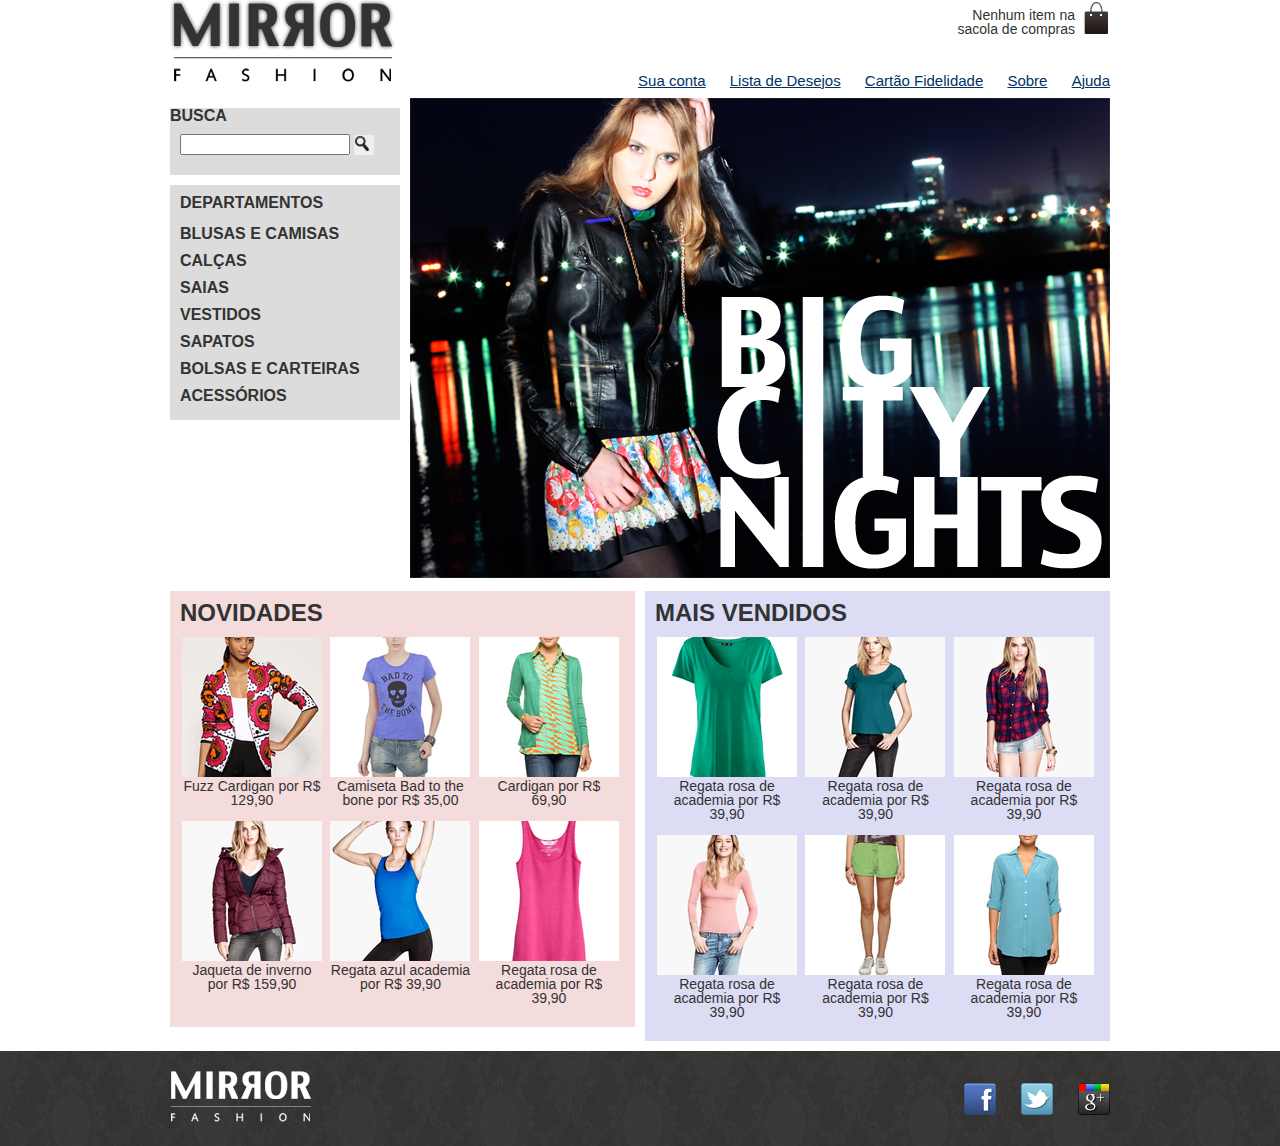
==== index.html @ b3b59325 "seletores, pseudo-classes e pseudo-elementos" ====
<!DOCTYPE html>
<html>
  <head>
    <meta charset="utf-8" />
    <title>Mirror Fashion</title>
    <link rel="stylesheet" href="css/reset.css" />
    <link rel="stylesheet" href="css/estilos.css" />
  </head>
  <body>
    <header class="container">
      <!--[if lt IE 9]>
        <script src="bower_components/html5shiv/dist/html5shiv.js"></script>
      <![endif]-->
      <h1><img src="img/logo.png" alt="Mirror Fashion" /></h1>
      <p class="sacola">Nenhum item na sacola de compras</p>
      <nav class="menu-opcoes">
        <ul>
          <li><a href="#">Sua conta</a></li>
          <li><a href="#">Lista de Desejos</a></li>
          <li><a href="#">Cartão Fidelidade</a></li>
          <li><a href="sobre.html">Sobre</a></li>
          <li><a href="#">Ajuda</a></li>
        </ul>
      </nav>
    </header>
    <div class="container destaque">
      <section class="busca">
        <h2>Busca</h2>
        <form>
          <input type="search" />
          <button>Buscar</button>
        </form>
      </section>
      <!-- fim .busca -->

      <section class="menu-departamentos">
        <h2>Departamentos</h2>
        <nav>
          <ul>
            <li><a href="#">Blusas e Camisas</a>
            <ul>
              <li><a href="#">Manga curta</a></li>
              <li><a href="#">Manga comprida</a></li>
              <li><a href="#">Camisa social</a></li>
              <li><a href="#">Camisa casual</a></li>
            </ul></li>
            <li><a href="#">Calças</a></li>
            <li><a href="#">Saias</a></li>
            <li><a href="#">Vestidos</a></li>
            <li><a href="#">Sapatos</a></li>
            <li><a href="#">Bolsas e Carteiras</a></li>
            <li><a href="#">Acessórios</a></li>
          </ul>
        </nav>
      </section>
      <!-- fim .menu-departamentos -->
      <section class="banner-destaque">
        <figure>
          <img src="img/destaque-home.png" alt="Promoção: Big City Night" />
        </figure>
      </section>
      <!-- fim .banner-destaque-->
    </div>
    <!-- fim .container .destaque-->
    <div class="container paineis">
      <!-- os paineis de novidades e mais vendidos entrarão aqui dentro -->
      <section class="painel novidades">
        <h2>Novidades</h2>
        <ol>
          <!-- primeiro produto-->
          <li>
            <a href="produto.html">
              <figure>
                <img src="img/produtos/miniatura1.png" alt="miniatura1" />
                <figcaption>Fuzz Cardigan por R$ 129,90</figcaption>
              </figure>
            </a>
          </li>
          <!-- fim do primeiro produto-->

          <!-- coloque mais produtos aqui! -->
          <li>
            <a href="produto.html">
              <figure>
                <img src="img/produtos/miniatura2.png" alt="miniatura2" />
                <figcaption>Camiseta Bad to the bone por R$ 35,00</figcaption>
              </figure>
            </a>
          </li>
          <li>
            <a href="produto.html">
              <figure>
                <img src="img/produtos/miniatura3.png" alt="miniatura3" />
                <figcaption>Cardigan por R$ 69,90</figcaption>
              </figure>
            </a>
          </li>
          <li>
            <a href="produto.html">
              <figure>
                <img src="img/produtos/miniatura4.png" alt="miniatura4" />
                <figcaption>Jaqueta de inverno por R$ 159,90</figcaption>
              </figure>
            </a>
          </li>
          <li>
            <a href="produto.html">
              <figure>
                <img src="img/produtos/miniatura5.png" alt="miniatura5" />
                <figcaption>Regata azul academia por R$ 39,90</figcaption>
              </figure>
            </a>
          </li>
          <li>
            <a href="produto.html">
              <figure>
                <img src="img/produtos/miniatura6.png" alt="miniatura6" />
                <figcaption>Regata rosa de academia por R$ 39,90</figcaption>
              </figure>
            </a>
          </li>
        </ol>
      </section>
      <section class="painel mais-vendidos">
        <h2>Mais Vendidos</h2>
        <ol>
          <!-- coloque vários produtos aqui-->
          <li>
            <a href="produto.html">
              <figure>
                <img src="img/produtos/miniatura7.png" alt="miniatura7" />
                <figcaption>Regata rosa de academia por R$ 39,90</figcaption>
              </figure>
            </a>
          </li>
          <li>
            <a href="produto.html">
              <figure>
                <img src="img/produtos/miniatura8.png" alt="miniatura8" />
                <figcaption>Regata rosa de academia por R$ 39,90</figcaption>
              </figure>
            </a>
          </li>
          <li>
            <a href="produto.html">
              <figure>
                <img src="img/produtos/miniatura9.png" alt="miniatura9" />
                <figcaption>Regata rosa de academia por R$ 39,90</figcaption>
              </figure>
            </a>
          </li>
          <li>
            <a href="produto.html">
              <figure>
                <img src="img/produtos/miniatura10.png" alt="miniatura10" />
                <figcaption>Regata rosa de academia por R$ 39,90</figcaption>
              </figure>
            </a>
          </li>
          <li>
            <a href="produto.html">
              <figure>
                <img src="img/produtos/miniatura11.png" alt="miniatura11" />
                <figcaption>Regata rosa de academia por R$ 39,90</figcaption>
              </figure>
            </a>
          </li>
          <li>
            <a href="produto.html">
              <figure>
                <img src="img/produtos/miniatura12.png" alt="miniatura12" />
                <figcaption>Regata rosa de academia por R$ 39,90</figcaption>
              </figure>
            </a>
          </li>
        </ol>
      </section>
    </div>
    <!-- fim .container .paneis -->
  </body>
  <footer>
    <div class="container">
      <img src="img/logo-rodape.png" alt="Logo da Mirror Fashion" />

      <ul class="social">
        <li><a href="http://facebook.com/mirrofashion">Facebook</a></li>
        <li><a href="http://twitter.com/mirrofashion">Twitter</a></li>
        <li><a href="http://plus.google.com/mirrofashion">Google+</a></li>
      </ul>
    </div>
  </footer>
</html>
---- css/estilos.css ----
.sacola {
    background-image: url(../img/sacola.png);
    background-repeat: no-repeat;
    background-position: top right;
    font-size: 14px;
    padding-right: 35px;
    text-align: right;
    width: 140px;
    padding-top: 8px;
    position: absolute;
    top: 0;
    right: 0;
}
.menu-opcoes ul {
font-size: 15px;
}
.menu-opcoes a {
    color:  #003366;
}
body {
    color: #333333;
    font-family: "Lucida Sans Unicode", "Lucida Grande", sans-serif;
}
.ul li {
    display: inline;
}
.menu-opcoes ul li {
    display: inline;
    margin-left: 20px;
}
.container {
    margin: 0 auto;
    width: 940px;
}

header {
    position: relative;
}
.menu-opcoes {
    position: absolute;
    bottom: 0;
    right: 0;
}

.busca,
.menu-departamentos {
    background-color: #DCDCDC;
    font-weight: bold;
    text-transform: uppercase;
    margin-right: 10px;
    width: 230px;
    float: left;
    clear: left;
    margin-top: 10px;
    padding-bottom: 10px;
}
.busca input[type=search] {
    width: 170px;
}
.busca button {
    /* adicionando imagem */
    background-image: url(../img/busca.png);
    background-repeat: no-repeat;
    border: none;
    /* tamanho da imagem */
    width: 20px;
    height: 20px;
    /* imagem replacement */
    text-indent: -9999px;
}
busca h2,
.busca form,
.menu-departamentos h2 {
    margin: 10px;
}
.menu-departamentos li {
    background-color: withe;
    margin-bottom: 1px;
    padding: 5px 10px;
}
.menu-departamentos a {
    color: #333333;
    text-decoration: none;
}
.destaque {
    margin-top: 10px;
}
.painel {
    margin: 10px 0;
    padding: 10px;
    width: 445px;
}
.novidades {
    float: left;
}
.mais-vendidos {
    float: right;
}
.painel li {
    display: inline-block;
    vertical-align: top;
    width: 140px;
    margin: 2px;
    padding-bottom: 10px;
}
.painel h2{
    font-size: 24px;
    font-weight: bold;
    text-transform: uppercase;
    margin-bottom: 10px;
}
.painel a {
    color: #333;
    font-size: 14px;
    text-align: center;
    text-decoration: none;
}
.novidades {
    background-color: #F5DCDC;
}
.mais-vendidos {
    background-color: #DCDCF5;
}
footer {
    background-image: url(../img/fundo-rodape.png);
    clear: both;
    padding: 20px 0;
}
footer .container {
    position: relative;
    
}
.social {
    position: absolute;
    top: 12px;
    right: 0;
   
}
.social a {
    /* tamanho da imagem*/
    height: 32px;
    width: 32px;
    /* image replacement */
    display: block;
    text-indent: -9999px;
}
.social a[href*="facebook.com"] {
    background-image: url(../img/facebook.png);
}
.social a[href*="twitter.com"] {
    background-image: url(../img/twitter.png);
}
.social a[href*="plus.google.com"] {
    background-image: url(../img/googleplus.png);
}
.social li{
    float: left;
    margin-left: 25px;
}
.facebook {
    /* tamanho do elemento = imagem */
    height: 55px;
    width: 85px;
    /* imagem como fundo */
    background-image: url(../img/facebook.png);
    /* retirando o texto da frente */
    text-indent: -9999px;
}
.menu-opcoes a:hover {
    color: #007DC6;
}
.menu-opcoes a:active {
    color: #867DC6;
}
.menu-departamentos li ul {
    display: none;
}
.menu-departamentos li:hover ul {
    display: block;
}
.menu-departamentos ul ul lu {
    background-color: #DCDCDC;
}
.menu-departamentos li li a:before {
    content: '- ';
    content: '\2756';
    padding-right: 3px;
}
.painel h2:before {
content: \2756;
padding-right: 5px;
opacity: 0.4;
}
.menu-departamentos a:hover {
    color: #007DC6;
}
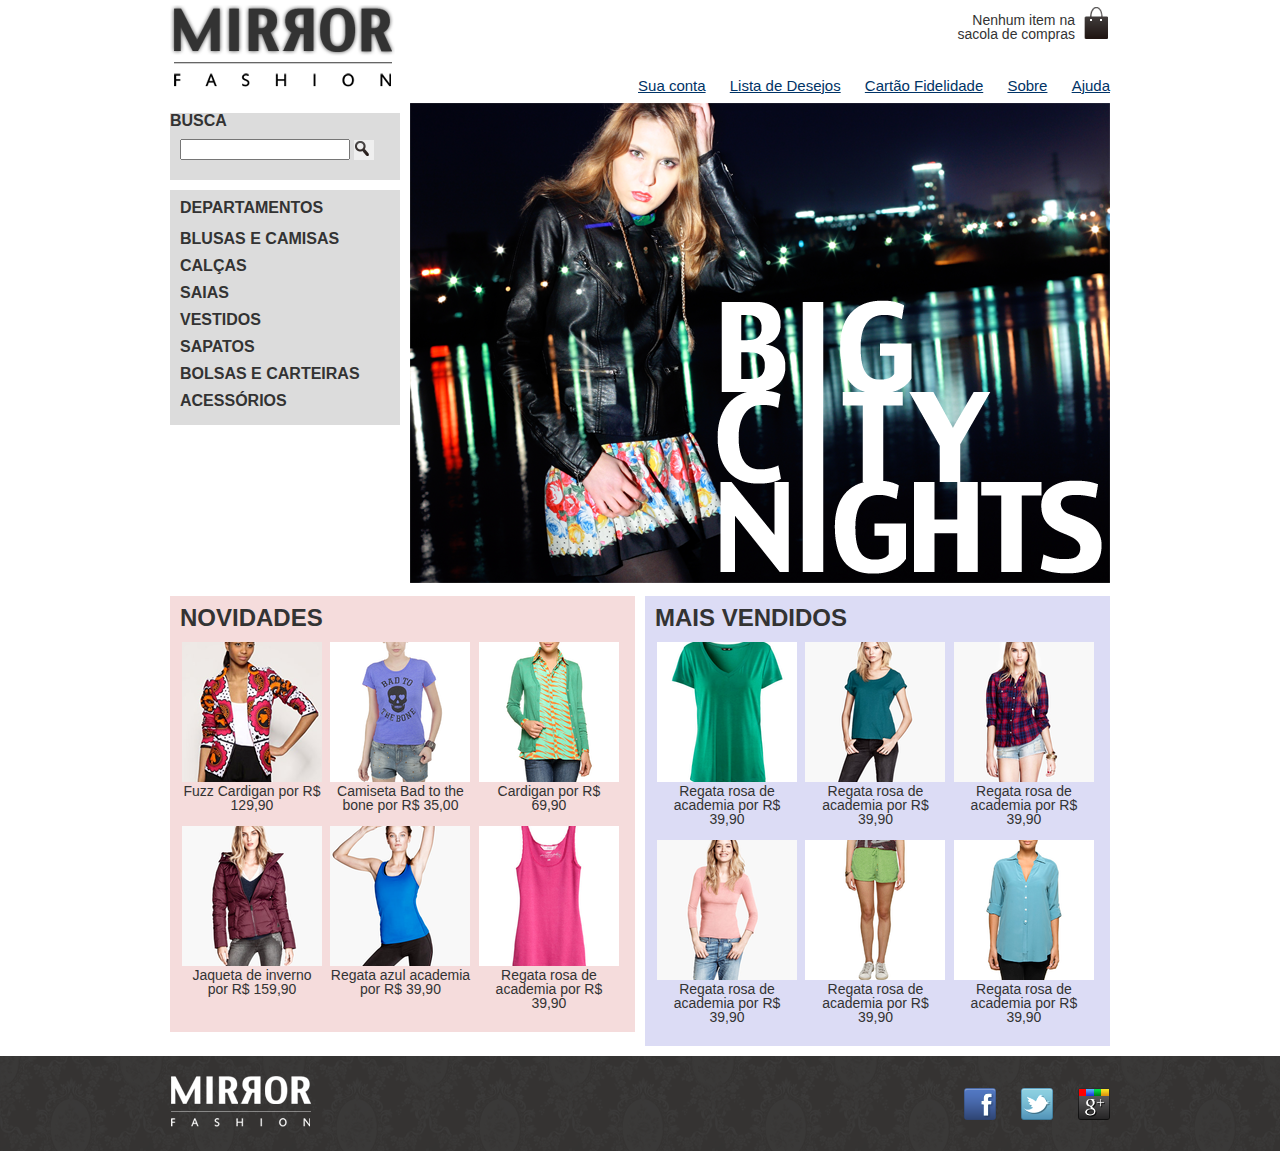
==== commit 64fae818: "mobile - responsive web design" ====
--- a/index.html
+++ b/index.html
@@ -2,6 +2,7 @@
 <html>
   <head>
     <meta charset="utf-8" />
+    <meta name="viewport" content="width=device-width">
     <title>Mirror Fashion</title>
     <link rel="stylesheet" href="css/reset.css" />
     <link rel="stylesheet" href="css/estilos.css" />
@@ -177,16 +178,16 @@
       </section>
     </div>
     <!-- fim .container .paneis -->
-  </body>
-  <footer>
-    <div class="container">
-      <img src="img/logo-rodape.png" alt="Logo da Mirror Fashion" />
+    <footer>
+      <div class="container">
+        <img src="img/logo-rodape.png" alt="Logo da Mirror Fashion" />
 
-      <ul class="social">
-        <li><a href="http://facebook.com/mirrofashion">Facebook</a></li>
+        <ul class="social">
+          <li><a href="http://facebook.com/mirrofashion">Facebook</a></li>
         <li><a href="http://twitter.com/mirrofashion">Twitter</a></li>
         <li><a href="http://plus.google.com/mirrofashion">Google+</a></li>
       </ul>
     </div>
   </footer>
+</body>
 </html>
--- a/css/estilos.css
+++ b/css/estilos.css
@@ -193,4 +193,48 @@
 }
 .menu-departamentos a:hover {
     color: #007DC6;
-}+}
+/*essa tag aqui debaixo @media serve para o css da parte mobile*/
+@media (max-width: 939px) {
+    /* adicionar aqui os novos estilos para mobile */
+    .container {
+        width: 96%;
+    }
+    header h1 {
+        text-align: center;
+    }
+    header h1 img {
+        max-width: 50%;
+    }
+    .sacola {
+        display: none;
+    }
+    .menu-opcoes {
+        position: static;
+        text-align: center;
+    }
+    .menu-opcoes ul li {
+        display: inline-block;
+        margin: 5px;
+    }
+    .busca,
+    .menu-departamentos,
+    .banner-destaque img {
+        margin-right: 0;
+        width: 100%;
+    }
+    .painel {
+        width: auto;
+    }
+    .painel li {
+        width: 30%;
+    }
+    .painel img {
+        width: 100%;
+    }
+}
+@media (min-width: 480px){
+    header h1 {
+        margin:  5px 0;
+    }
+}
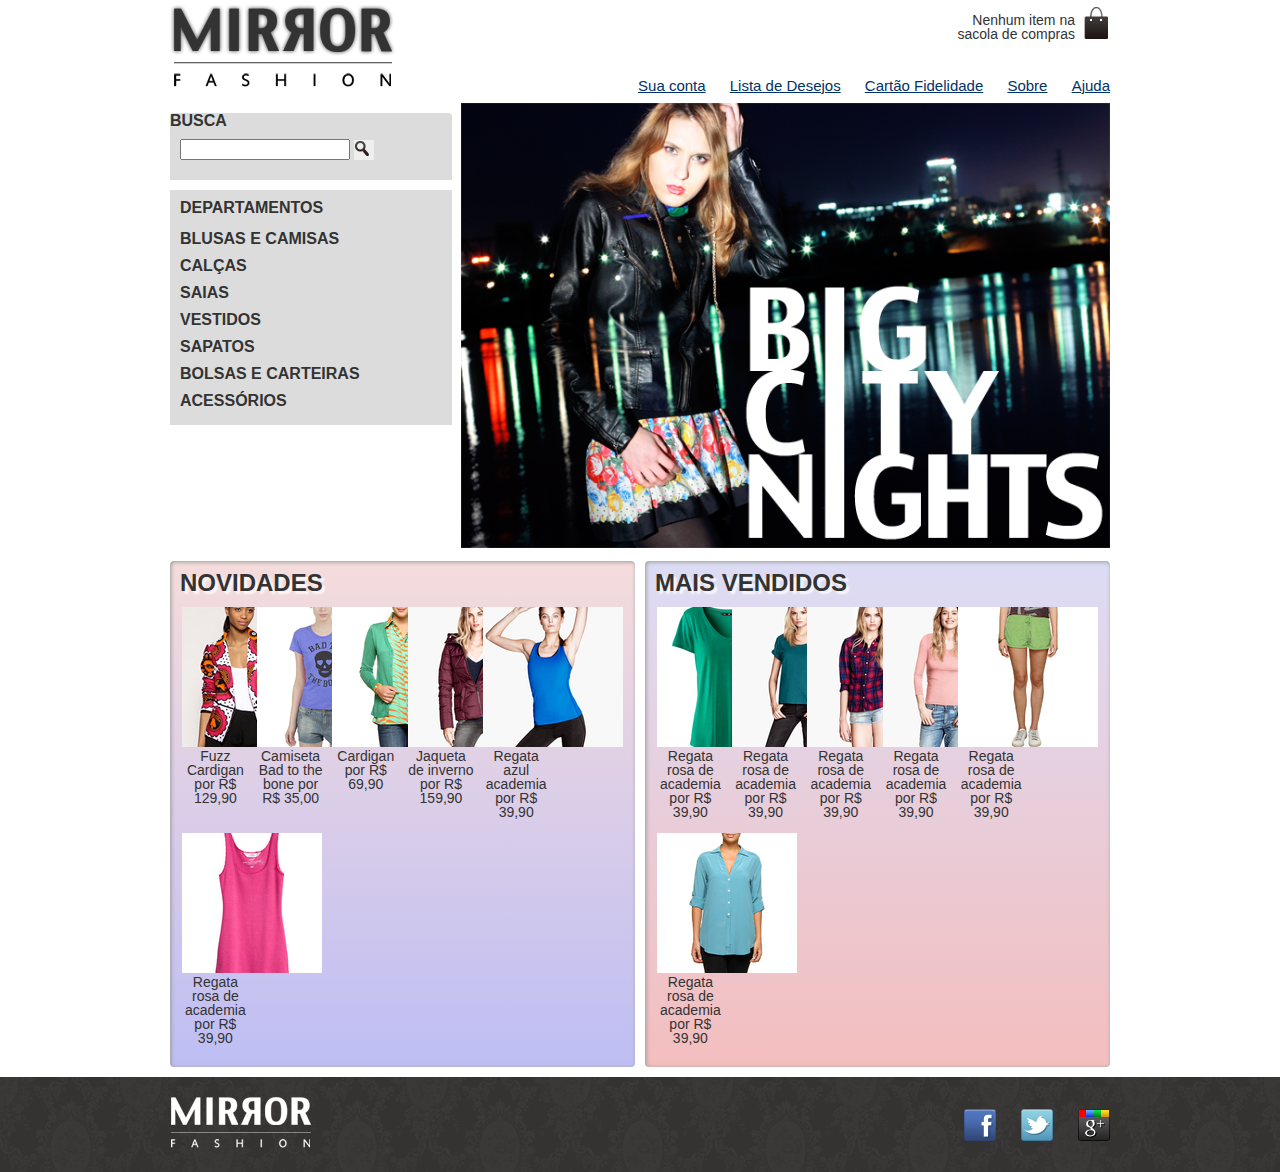
==== commit 76656821: "Progressive enhancement e mobile-first | cap 7" ====
--- a/index.html
+++ b/index.html
@@ -2,7 +2,7 @@
 <html>
   <head>
     <meta charset="utf-8" />
-    <meta name="viewport" content="width=device-width">
+    <meta name="viewport" content="width=device-width" />
     <title>Mirror Fashion</title>
     <link rel="stylesheet" href="css/reset.css" />
     <link rel="stylesheet" href="css/estilos.css" />
@@ -38,13 +38,15 @@
         <h2>Departamentos</h2>
         <nav>
           <ul>
-            <li><a href="#">Blusas e Camisas</a>
-            <ul>
-              <li><a href="#">Manga curta</a></li>
-              <li><a href="#">Manga comprida</a></li>
-              <li><a href="#">Camisa social</a></li>
-              <li><a href="#">Camisa casual</a></li>
-            </ul></li>
+            <li>
+              <a href="#">Blusas e Camisas</a>
+              <ul>
+                <li><a href="#">Manga curta</a></li>
+                <li><a href="#">Manga comprida</a></li>
+                <li><a href="#">Camisa social</a></li>
+                <li><a href="#">Camisa casual</a></li>
+              </ul>
+            </li>
             <li><a href="#">Calças</a></li>
             <li><a href="#">Saias</a></li>
             <li><a href="#">Vestidos</a></li>
@@ -184,10 +186,10 @@
 
         <ul class="social">
           <li><a href="http://facebook.com/mirrofashion">Facebook</a></li>
-        <li><a href="http://twitter.com/mirrofashion">Twitter</a></li>
-        <li><a href="http://plus.google.com/mirrofashion">Google+</a></li>
-      </ul>
-    </div>
-  </footer>
-</body>
+          <li><a href="http://twitter.com/mirrofashion">Twitter</a></li>
+          <li><a href="http://plus.google.com/mirrofashion">Google+</a></li>
+        </ul>
+      </div>
+    </footer>
+  </body>
 </html>
--- a/css/estilos.css
+++ b/css/estilos.css
@@ -41,7 +41,10 @@
     bottom: 0;
     right: 0;
 }
-
+.busca {
+    border-top-left-radius: 4px;
+    border-top-right-radius: 4px;
+}
 .busca,
 .menu-departamentos {
     background-color: #DCDCDC;
@@ -89,12 +92,16 @@
     margin: 10px 0;
     padding: 10px;
     width: 445px;
+    border-radius: 4px;
+    box-shadow: inset 1px 1px 4px #999;
 }
 .novidades {
     float: left;
+    background: linear-gradient(#F5DCDC, #BEBEF4);
 }
 .mais-vendidos {
     float: right;
+    background: linear-gradient(#DCDCF5, #F4BEBE);
 }
 .painel li {
     display: inline-block;
@@ -102,12 +109,14 @@
     width: 140px;
     margin: 2px;
     padding-bottom: 10px;
+    transition: 0.7s ease-out;
 }
 .painel h2{
     font-size: 24px;
     font-weight: bold;
     text-transform: uppercase;
     margin-bottom: 10px;
+    text-shadow: 3px 3px 2px rgba(255, 255, 255, 0.8);
 }
 .painel a {
     color: #333;
@@ -121,6 +130,7 @@
 .mais-vendidos {
     background-color: #DCDCF5;
 }
+/*rodapé estilos*/
 footer {
     background-image: url(../img/fundo-rodape.png);
     clear: both;
@@ -233,8 +243,46 @@
         width: 100%;
     }
 }
+/* ADAPTAÇÕES PARA MOBILE (exercicios do capitulo 6)*/
 @media (min-width: 480px){
     header h1 {
         margin:  5px 0;
     }
 }
+
+.painel li:hover {
+    background-color: rgba(255, 255, 255, 0.8);
+    box-shadow: 0 0 5px #333;
+    transition: 0.7s ease-in;
+    transform: scale(1.2) rotate(-5deg);
+}
+.painel li:nth-child(2n) :hover {
+    transform: scale(1.2) rotate(5deg);
+}
+
+@media(min-width: 720px) {
+    header h1{
+        text-align: left;
+    }
+
+.menu-opcoes{
+    position: absolute;
+}
+.sacola{
+    display: block;
+}
+.painel li {
+    width: 15%;
+}
+.busca,
+.menu-departamentos{
+    margin-right: 1%;
+    width: 30%;
+}
+.menu-departamentos nav > ul {
+    column-count: 1;
+}
+.banner-destaque img {
+    width: 69%;
+}
+}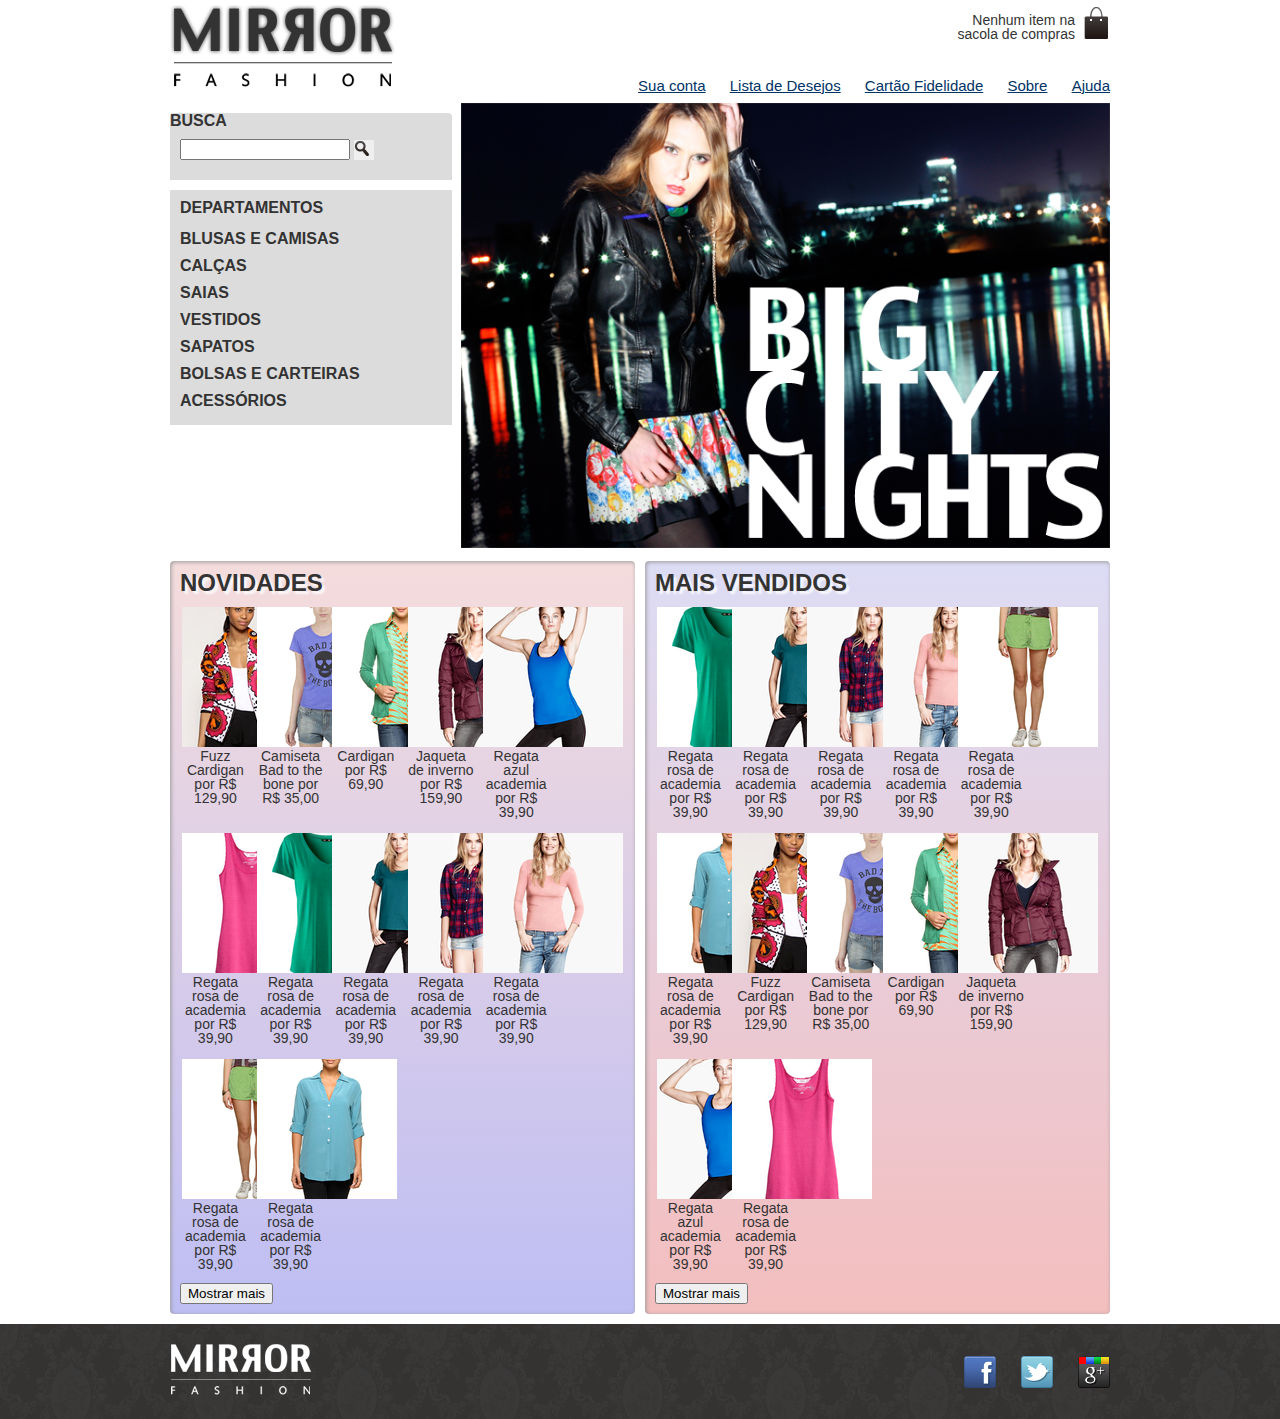
==== commit cb962924: "Começando Jquery" ====
--- a/index.html
+++ b/index.html
@@ -61,6 +61,7 @@
         <figure>
           <img src="img/destaque-home.png" alt="Promoção: Big City Night" />
         </figure>
+        <!--<a href="#" class="pause"></a> botao desafio de pausar o banner-->
       </section>
       <!-- fim .banner-destaque-->
     </div>
@@ -122,8 +123,58 @@
               </figure>
             </a>
           </li>
+          <li>
+            <a href="produto.html">
+              <figure>
+                <img src="img/produtos/miniatura7.png" alt="miniatura7" />
+                <figcaption>Regata rosa de academia por R$ 39,90</figcaption>
+              </figure>
+            </a>
+          </li>
+          <li>
+            <a href="produto.html">
+              <figure>
+                <img src="img/produtos/miniatura8.png" alt="miniatura8" />
+                <figcaption>Regata rosa de academia por R$ 39,90</figcaption>
+              </figure>
+            </a>
+          </li>
+          <li>
+            <a href="produto.html">
+              <figure>
+                <img src="img/produtos/miniatura9.png" alt="miniatura9" />
+                <figcaption>Regata rosa de academia por R$ 39,90</figcaption>
+              </figure>
+            </a>
+          </li>
+          <li>
+            <a href="produto.html">
+              <figure>
+                <img src="img/produtos/miniatura10.png" alt="miniatura10" />
+                <figcaption>Regata rosa de academia por R$ 39,90</figcaption>
+              </figure>
+            </a>
+          </li>
+          <li>
+            <a href="produto.html">
+              <figure>
+                <img src="img/produtos/miniatura11.png" alt="miniatura11" />
+                <figcaption>Regata rosa de academia por R$ 39,90</figcaption>
+              </figure>
+            </a>
+          </li>
+          <li>
+            <a href="produto.html">
+              <figure>
+                <img src="img/produtos/miniatura12.png" alt="miniatura12" />
+                <figcaption>Regata rosa de academia por R$ 39,90</figcaption>
+              </figure>
+            </a>
+          </li>
         </ol>
-      </section>
+        <button type="button">Mostrar mais</button>
+      </section>
+      <!--ADICIONANDO BOTÃO PAR 'MOSTRAR MAIS', FUNÇÃO NO HOME.JS-->
       <section class="painel mais-vendidos">
         <h2>Mais Vendidos</h2>
         <ol>
@@ -176,8 +227,61 @@
               </figure>
             </a>
           </li>
+          <li>
+            <a href="produto.html">
+              <figure>
+                <img src="img/produtos/miniatura1.png" alt="miniatura1" />
+                <figcaption>Fuzz Cardigan por R$ 129,90</figcaption>
+              </figure>
+            </a>
+          </li>
+          <!-- fim do primeiro produto-->
+
+          <!-- coloque mais produtos aqui! -->
+          <li>
+            <a href="produto.html">
+              <figure>
+                <img src="img/produtos/miniatura2.png" alt="miniatura2" />
+                <figcaption>Camiseta Bad to the bone por R$ 35,00</figcaption>
+              </figure>
+            </a>
+          </li>
+          <li>
+            <a href="produto.html">
+              <figure>
+                <img src="img/produtos/miniatura3.png" alt="miniatura3" />
+                <figcaption>Cardigan por R$ 69,90</figcaption>
+              </figure>
+            </a>
+          </li>
+          <li>
+            <a href="produto.html">
+              <figure>
+                <img src="img/produtos/miniatura4.png" alt="miniatura4" />
+                <figcaption>Jaqueta de inverno por R$ 159,90</figcaption>
+              </figure>
+            </a>
+          </li>
+          <li>
+            <a href="produto.html">
+              <figure>
+                <img src="img/produtos/miniatura5.png" alt="miniatura5" />
+                <figcaption>Regata azul academia por R$ 39,90</figcaption>
+              </figure>
+            </a>
+          </li>
+          <li>
+            <a href="produto.html">
+              <figure>
+                <img src="img/produtos/miniatura6.png" alt="miniatura6" />
+                <figcaption>Regata rosa de academia por R$ 39,90</figcaption>
+              </figure>
+            </a>
+          </li>
         </ol>
-      </section>
+        <button type="button">Mostrar mais</button>
+      </section>
+      <!--ADICIONANDO BOTÃO PAR 'MOSTRAR MAIS'-->
     </div>
     <!-- fim .container .paneis -->
     <footer>
@@ -191,5 +295,7 @@
         </ul>
       </div>
     </footer>
+    <script type="text/javascript" src="js/home.js"></script>
+    <script type="text/javascript" src="js/banner.js"></script>
   </body>
 </html>
--- a/css/estilos.css
+++ b/css/estilos.css
@@ -285,4 +285,25 @@
 .banner-destaque img {
     width: 69%;
 }
-}+}
+/* CSS DO BOTAO DE PAUSAR DO BANNER
+.destaque {
+    position: relative;
+}
+.pause, {
+    display: block;
+    position: absolute;
+    right: 15px;
+    top: 15px;
+}
+.pause {
+    border-left: 10px solid #900;
+    border-right: 10px solid #900;
+    height: 30px;
+    width: 5px;
+}
+.play {
+    border-left: 25px solid #900;
+    border-bottom: 15px solid transparent;
+    border-top: 15px solid transparent;
+} */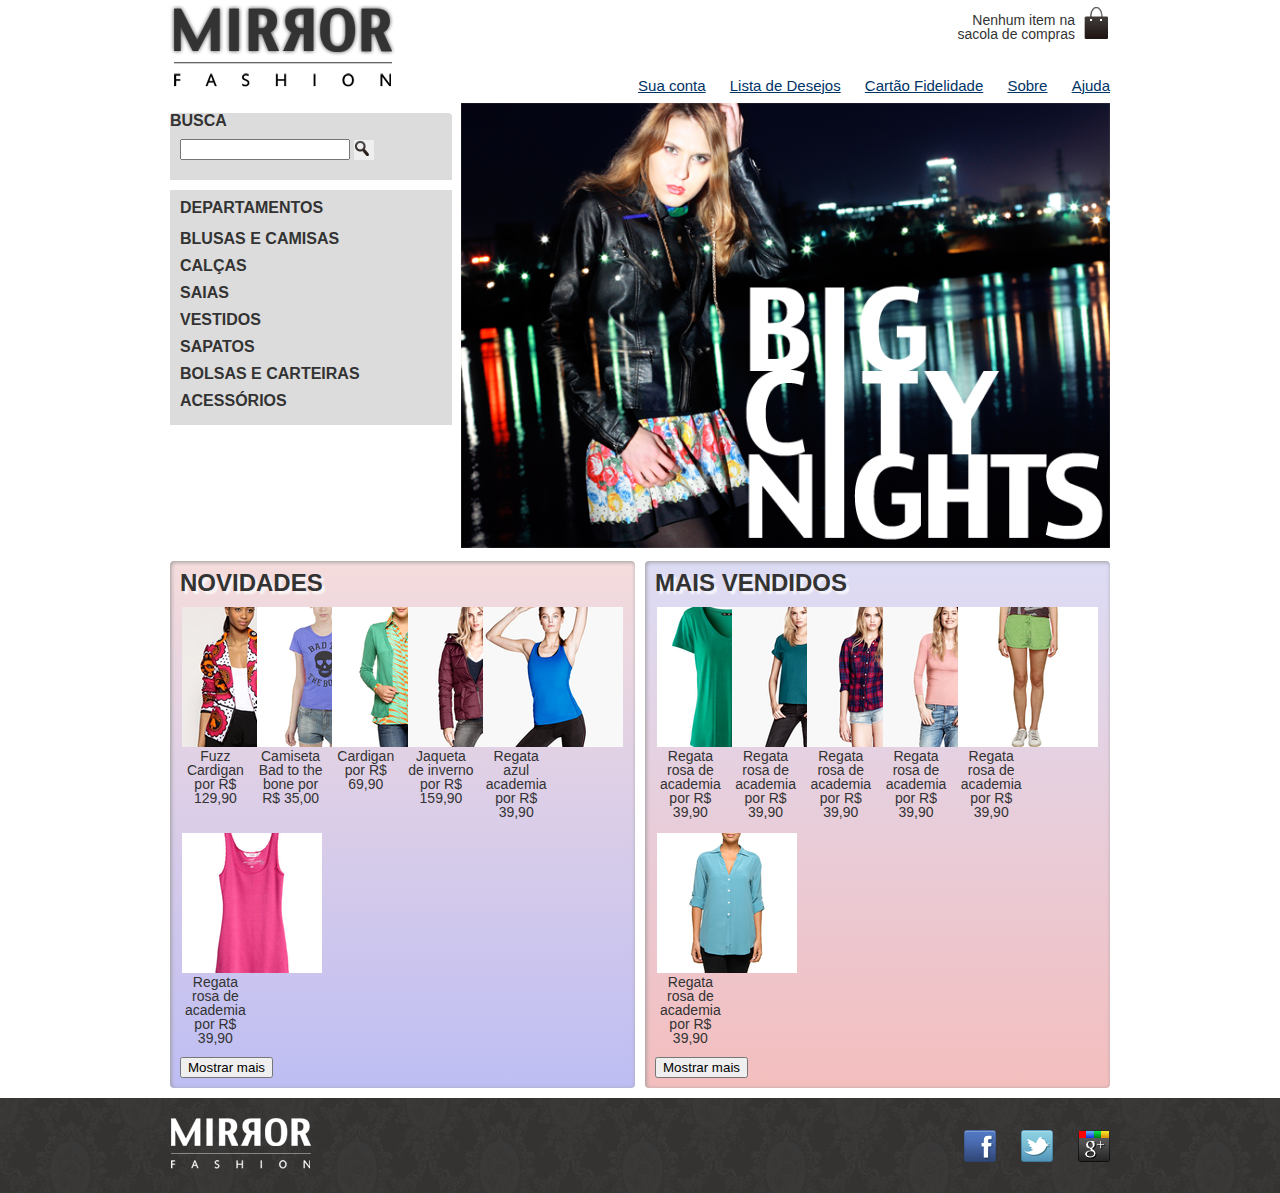
==== commit 00265c7d: "button painel novidades com jquery" ====
--- a/index.html
+++ b/index.html
@@ -295,6 +295,7 @@
         </ul>
       </div>
     </footer>
+    <script type="text/javascript" src="js/jquery.js"></script>
     <script type="text/javascript" src="js/home.js"></script>
     <script type="text/javascript" src="js/banner.js"></script>
   </body>
--- a/css/estilos.css
+++ b/css/estilos.css
@@ -286,6 +286,12 @@
     width: 69%;
 }
 }
+.painel li:nth-child(n+7){
+    display: none;
+}
+.painel-aberto li:nth-child(n+7){
+    display: inline-block;
+}
 /* CSS DO BOTAO DE PAUSAR DO BANNER
 .destaque {
     position: relative;
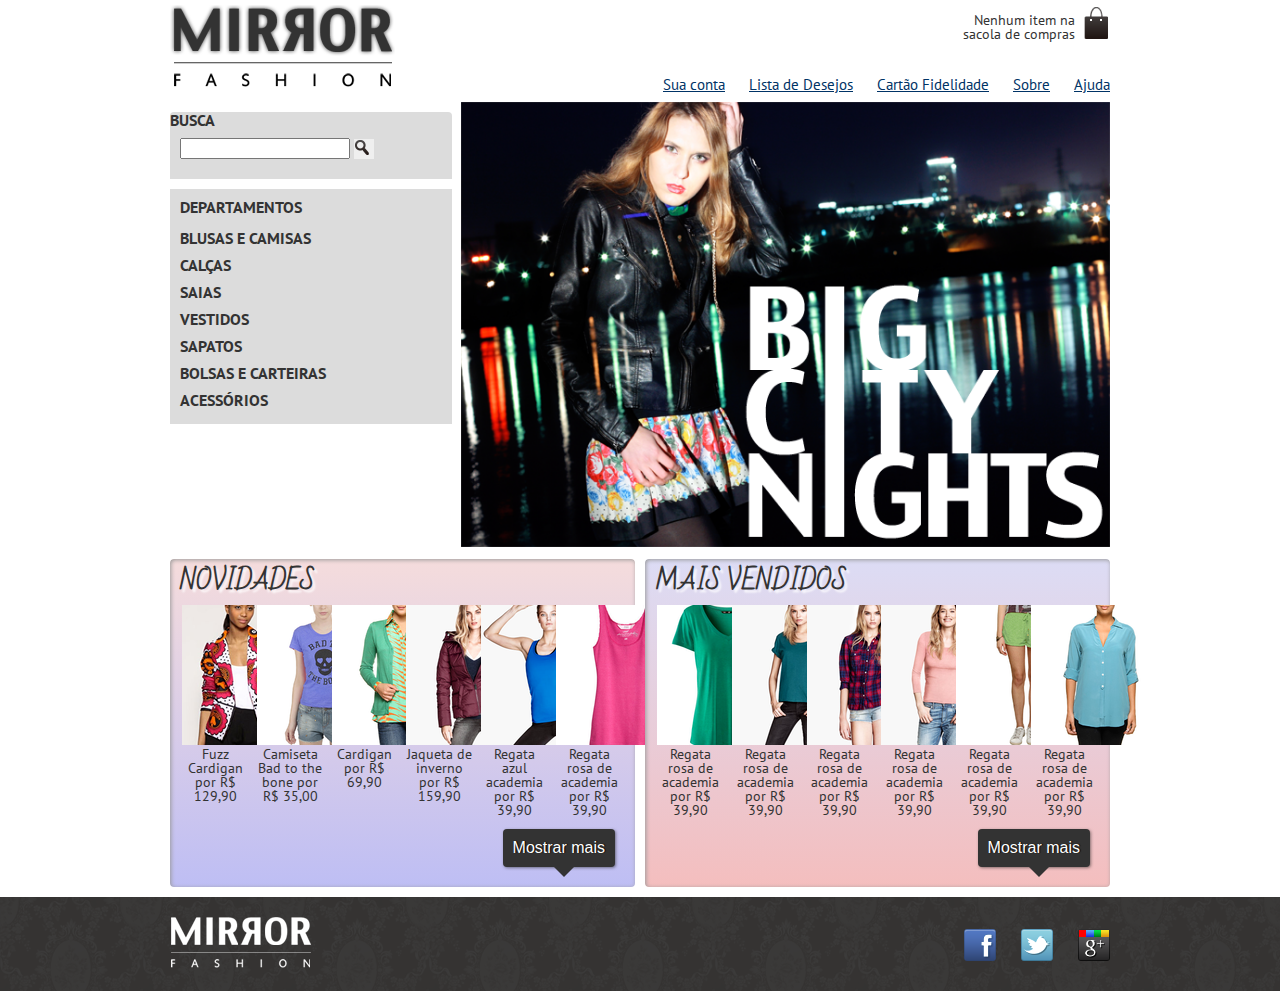
==== commit 3d15732f: "Plugins jQuery e iframes" ====
--- a/index.html
+++ b/index.html
@@ -6,6 +6,7 @@
     <title>Mirror Fashion</title>
     <link rel="stylesheet" href="css/reset.css" />
     <link rel="stylesheet" href="css/estilos.css" />
+    <link href="http://fonts.googleapis.com/css?family=PT+Sans|Bad+Script" rel="stylesheet">
   </head>
   <body>
     <header class="container">
--- a/css/estilos.css
+++ b/css/estilos.css
@@ -292,6 +292,65 @@
 .painel-aberto li:nth-child(n+7){
     display: inline-block;
 }
+.painel button {
+    /*posicionamento*/
+    float: right;
+    margin-right: 10px;
+    padding: 10px;
+
+    /*estilo*/
+    background-color: #333;
+    border: 0;
+    border-radius: 4px;
+    box-shadow: 1px 1px 3px rgba(30, 30, 30, 0.5);
+    color: white;
+    font-size: 1em;
+    text-decoration: none;
+    text-shadow: 1px 0 1px black;
+
+    /*animação*/
+    transition: 0.3s;
+}
+
+.painel butto:hover {
+    background-color: #393939;
+    box-shadow: 1px 0 20px rgba(200, 200, 120, 0.9);
+}
+.painel button {
+    /*posicionamento*/
+    position: relative;
+    margin-bottom: 10px;
+}
+.painel button::after{
+    /*elemento*/
+    content: '';
+    display: block;
+    height: 0;
+    width: 0;
+
+    /*triângulo*/
+    border-top: 10px solid #333;
+    border-left: 10px solid transparent;
+    border-right: 10px solid transparent;
+
+    /*posicionamento*/
+    position: absolute;
+    top: 100%;
+    left: 50%;
+    margin-left: -5px;
+
+    /*animação*/
+    transition: 0.3s;
+}
+.painel button:hover::after{
+    border-top-color: #393939;
+}
+body{
+    font-family: 'PT Sans', sans-serif;
+}
+.painel h2{
+    font-family: 'Bad Script', sans-serif;
+}
 /* CSS DO BOTAO DE PAUSAR DO BANNER
 .destaque {
     position: relative;
